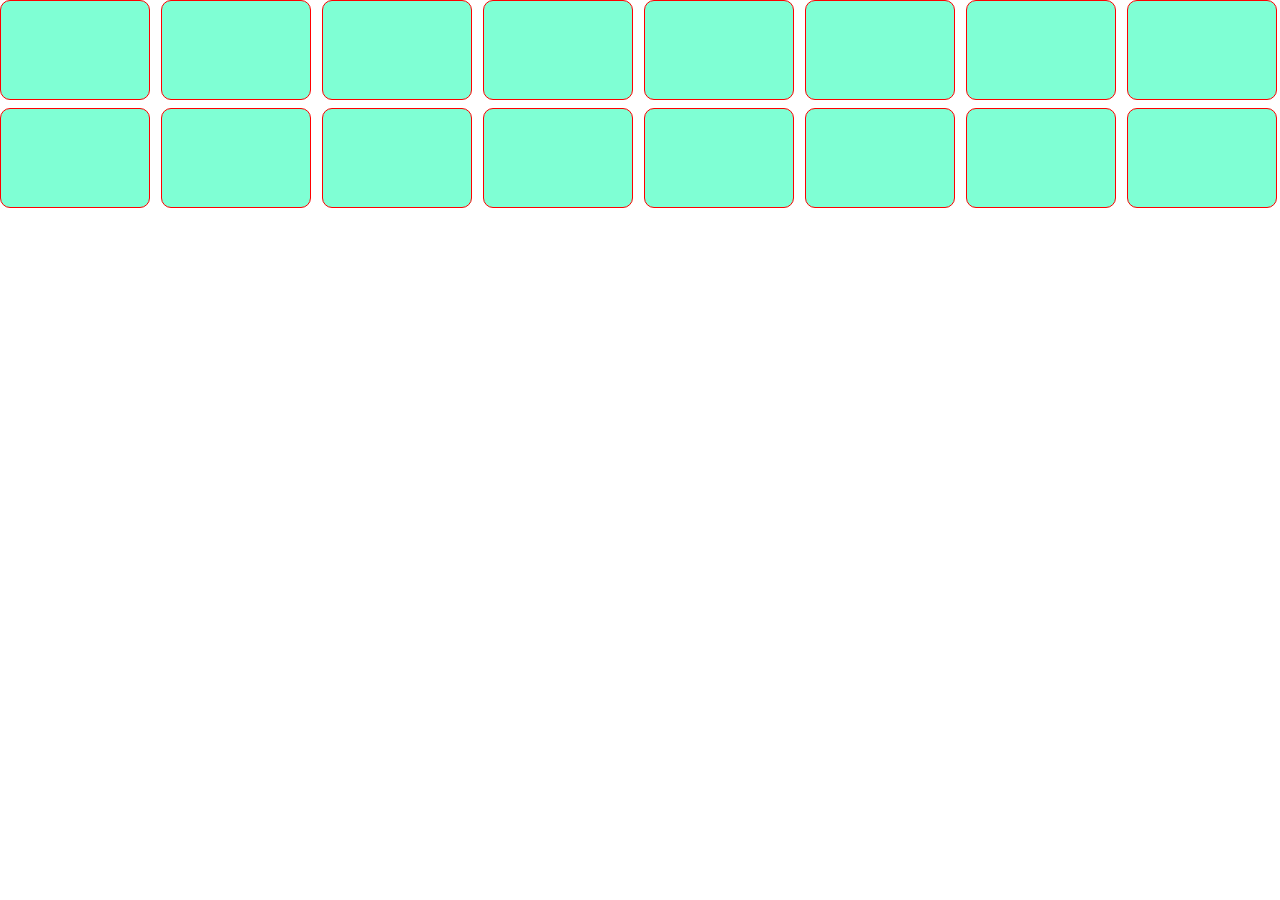
==== setochki.html @ 9cfad357 "Add files via upload" ====
<!DOCTYPE html>
<html lang="en">
<head>
    <meta charset="UTF-8">
    <meta name="viewport" content="width=device-width, initial-scale=1.0">
    <link rel="stylesheet" href="setky.css">
    <title>Document</title>
</head>
<body>
    <div class="setka">
        <div class="okno">
            <h1></h1>
        </div>
        <div class="okno">
            <h1></h1>
        </div>
        <div class="okno">
            <h1></h1>
        </div>
        <div class="okno">
            <h1></h1>
        </div>
        <div class="okno">
            <h1></h1>
        </div>
        <div class="okno">
            <h1></h1>
        </div>
        <div class="okno">
            <h1></h1>
        </div>
        <div class="okno">
            <h1></h1>
        </div>
        <div class="okno">
            <h1></h1>
        </div>
        <div class="okno">
            <h1></h1>
        </div>
        <div class="okno">
            <h1></h1>
        </div>
        <div class="okno">
            <h1></h1>
        </div>
        <div class="okno">
            <h1></h1>
        </div>
        <div class="okno">
            <h1></h1>
        </div>
        <div class="okno">
            <h1></h1>
        </div>
        <div class="okno">
            <h1></h1>
        </div>
    </div>
</body>
</html>
---- setky.css ----
.setka{
    display: grid;
    grid-template-columns: repeat(auto-fill, minmax(150px,1fr));
    gap: 8px;
}
.okno{
    width: 150px;
    min-height: 100px;
    background-color: aquamarine;
    border: 1px solid red;
    border-radius: 10px;

}
*{
padding: 0;
margin: 0;
box-sizing: border-box;
}
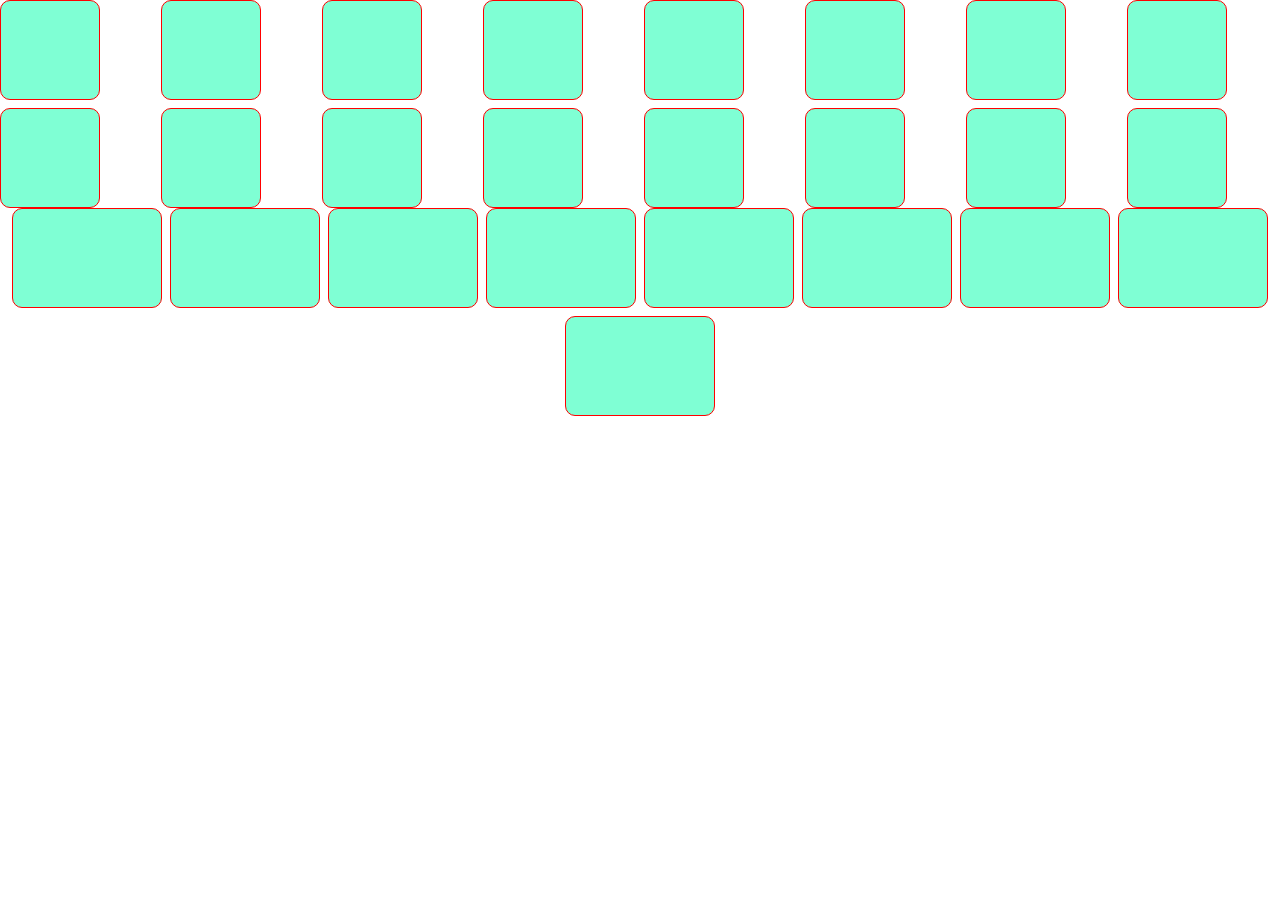
==== commit 050fd017: "Add files via upload" ====
--- a/setochki.html
+++ b/setochki.html
@@ -57,5 +57,15 @@
             <h1></h1>
         </div>
     </div>
+    <div class="fl">
+    <div class="flex"></div>
+    <div class="flex"></div>
+    <div class="flex"></div>
+    <div class="flex"></div>
+    <div class="flex"></div>
+     <div class="flex"></div>
+    <div class="flex"></div> <div class="flex"></div>
+    <div class="flex"></div>
+    </div>
 </body>
 </html>
--- a/setky.css
+++ b/setky.css
@@ -4,7 +4,7 @@
     gap: 8px;
 }
 .okno{
-    width: 150px;
+    width: 100px;
     min-height: 100px;
     background-color: aquamarine;
     border: 1px solid red;
@@ -15,4 +15,17 @@
 padding: 0;
 margin: 0;
 box-sizing: border-box;
+}
+.fl{
+    display: flex;
+flex-direction: row;
+flex-wrap: wrap;
+    gap: 8px;
+    justify-content: center;
+} 
+.flex{width: 150px;
+    min-height: 100px;
+    background-color: aquamarine;
+    border: 1px solid red;
+    border-radius: 10px;
 }
